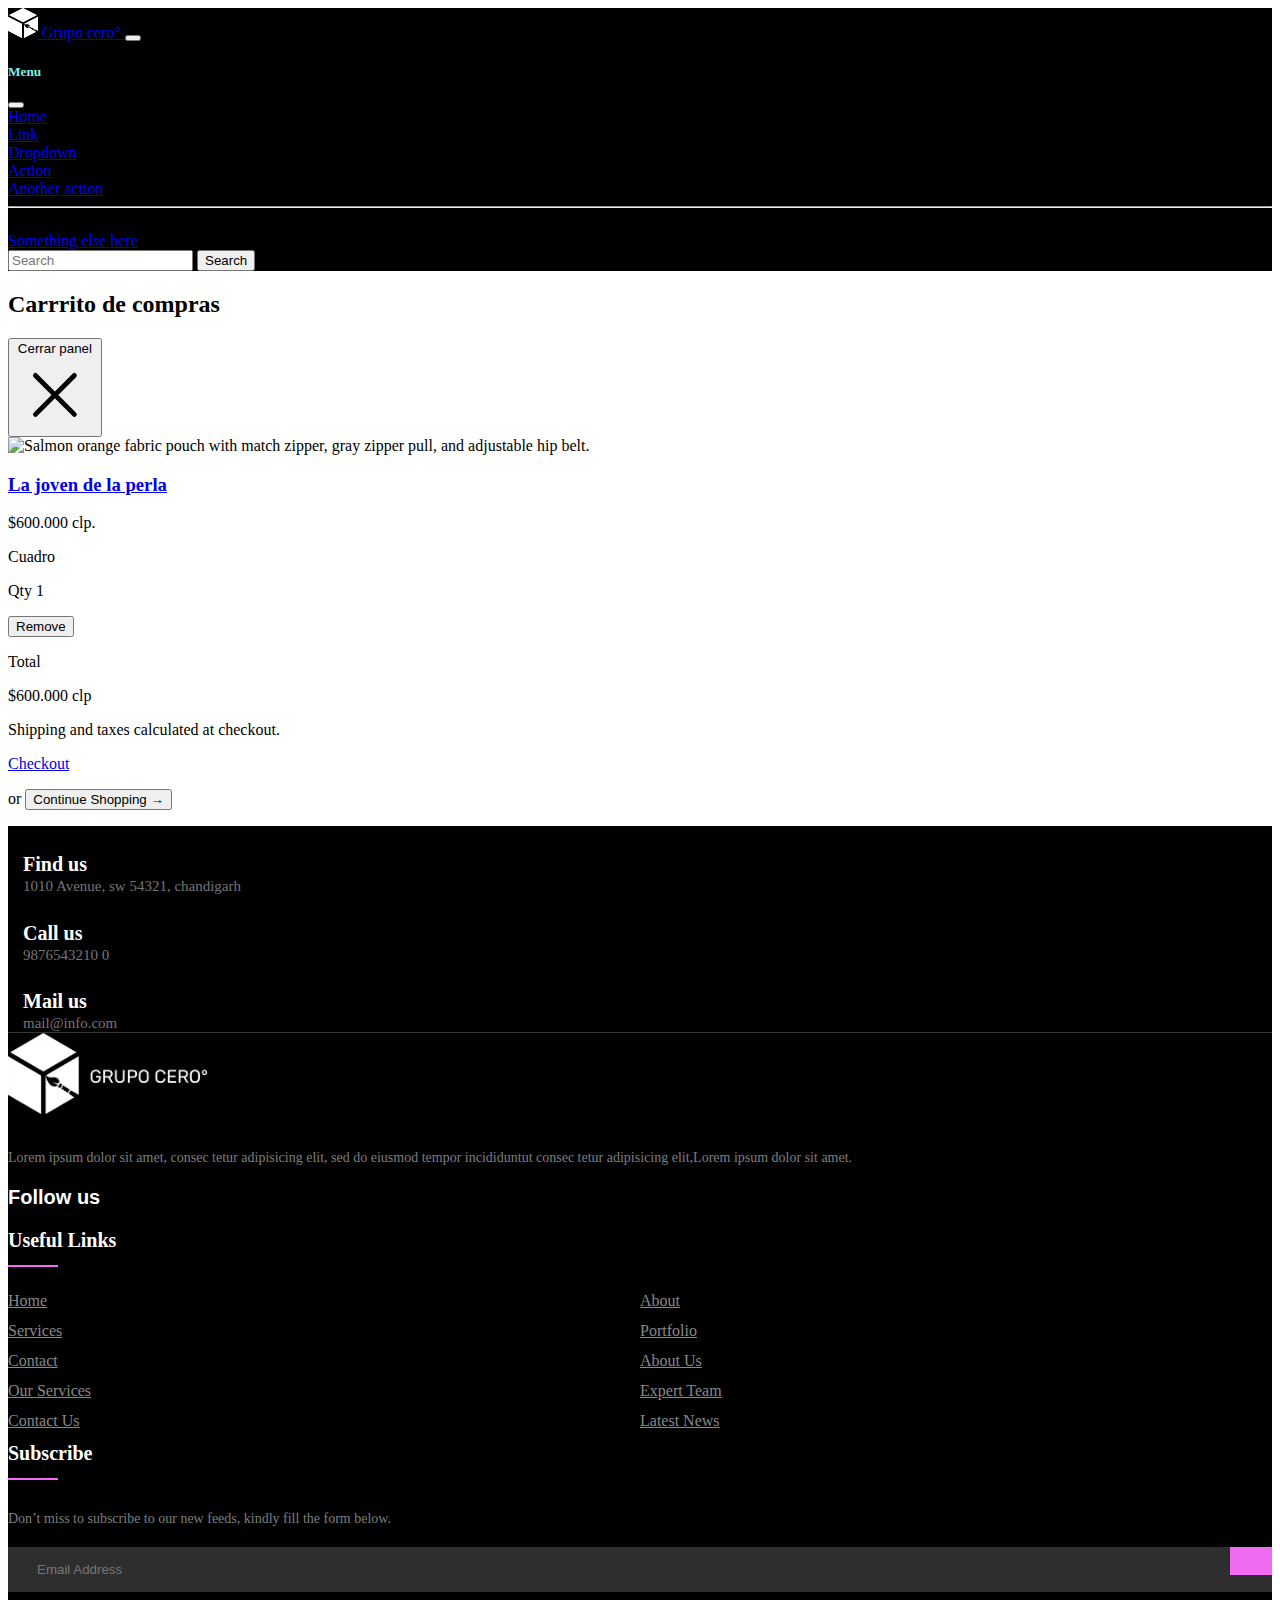
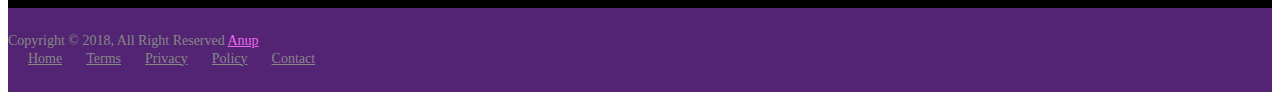
==== carrito.html @ 9806c3f5 "carrito" ====
<html lang="es">
    <head>
        <meta charset="UTF-8">
        <title>Home</title>
        <link rel="stylesheet" href="css/background.css">
        <link rel="stylesheet" href="css/footer.css">
        <link rel="stylesheet" href="css/productos.css">
        <link href="https://cdn.jsdelivr.net/npm/bootstrap@5.3.0-alpha3/dist/css/bootstrap.min.css" rel="stylesheet" integrity="sha384-KK94CHFLLe+nY2dmCWGMq91rCGa5gtU4mk92HdvYe+M/SXH301p5ILy+dN9+nJOZ" crossorigin="anonymous">
        <script src="https://cdn.jsdelivr.net/npm/@popperjs/core@2.11.7/dist/umd/popper.min.js" integrity="sha384-zYPOMqeu1DAVkHiLqWBUTcbYfZ8osu1Nd6Z89ify25QV9guujx43ITvfi12/QExE" crossorigin="anonymous"></script>
        <script src="https://cdn.jsdelivr.net/npm/bootstrap@5.3.0-alpha3/dist/js/bootstrap.min.js" integrity="sha384-Y4oOpwW3duJdCWv5ly8SCFYWqFDsfob/3GkgExXKV4idmbt98QcxXYs9UoXAB7BZ" crossorigin="anonymous"></script>
        <script src="https://cdn.tailwindcss.com"></script>
        <script type="text/javascript" src="js/tail.js"></script>
        <script src="https://kit.fontawesome.com/5d7952c473.js" crossorigin="anonymous"></script>

      </head>


        <body class="back">
<!-- NAVBAR -->
<div class="fixed-top">
<nav class="navbar navbar-dark fixed-top" style="background-color: black;">
  <div class="container-fluid">
    <a class="navbar-brand" href="#">
      <img src="logo/logoSoloNegativo.png" alt="Logo" width="30" height="30" class="d-inline-block align-text-top">
      Grupo cero°
    </a>
    <button class="navbar-toggler" type="button" data-bs-toggle="offcanvas" data-bs-target="#offcanvasDarkNavbar" aria-controls="offcanvasDarkNavbar" aria-label="Toggle navigation">
      <span class="navbar-toggler-icon"></span>
    </button>
    <div class="offcanvas offcanvas-end" tabindex="-1" id="offcanvasDarkNavbar" aria-labelledby="offcanvasDarkNavbarLabel" style="background-color: black;">
      <div class="offcanvas-header">
        <h5 class="offcanvas-title" id="offcanvasDarkNavbarLabel" style="color: #79F2E6;">Menu</h5>
        <button type="button" class="btn-close btn-close-white" data-bs-dismiss="offcanvas" aria-label="Close"></button>
      </div>
      <div class="offcanvas-body">
        <ul class="navbar-nav justify-content-end flex-grow-1 pe-3">
          <li class="nav-item">
            <a class="nav-link active" aria-current="page" href="#">Home</a>
          </li>
          <li class="nav-item">
            <a class="nav-link" href="#">Link</a>
          </li>
          <li class="nav-item dropdown">
            <a class="nav-link dropdown-toggle" href="#" role="button" data-bs-toggle="dropdown" aria-expanded="false">
              Dropdown
            </a>
            <ul class="dropdown-menu dropdown-menu-dark">
              <li><a class="dropdown-item" href="#">Action</a></li>
              <li><a class="dropdown-item" href="#">Another action</a></li>
              <li>
                <hr class="dropdown-divider">
              </li>
              <li><a class="dropdown-item" href="#">Something else here</a></li>
            </ul>
          </li>
        </ul>
        <form class="d-flex mt-3" role="search">
          <input class="form-control me-2" type="search" placeholder="Search" aria-label="Search">
          <button class="btn btn-success" type="submit">Search</button>
        </form>
      </div>
    </div>
  </div>
  </div>
</nav>
</div>

<!-- FIN NAVBAR -->
<!-- CARRITO -->

<div class="relative z-10" aria-labelledby="slide-over-title" role="dialog" aria-modal="true">
    <!--
      Background backdrop, show/hide based on slide-over state.
  
      Entering: "ease-in-out duration-500"
        From: "opacity-0"
        To: "opacity-100"
      Leaving: "ease-in-out duration-500"
        From: "opacity-100"
        To: "opacity-0"
    -->
    <div class="fixed inset-0 bg-gray-500 bg-opacity-75 transition-opacity"></div>
  
    <div class="fixed inset-0 overflow-hidden">
      <div class="absolute inset-0 overflow-hidden">
        <div class="pointer-events-none fixed inset-y-0 right-0 flex max-w-full pl-10">
          <!--
            Slide-over panel, show/hide based on slide-over state.
  
            Entering: "transform transition ease-in-out duration-500 sm:duration-700"
              From: "translate-x-full"
              To: "translate-x-0"
            Leaving: "transform transition ease-in-out duration-500 sm:duration-700"
              From: "translate-x-0"
              To: "translate-x-full"
          -->
          <div class="pointer-events-auto w-screen max-w-md">
            <div class="flex h-full flex-col overflow-y-scroll bg-white shadow-xl">
              <div class="flex-1 overflow-y-auto px-4 py-6 sm:px-6">
                <div class="flex items-start justify-between">
                  <h2 class="text-lg font-medium text-gray-900" id="slide-over-title">Carrrito de compras</h2>
                  <div class="ml-3 flex h-7 items-center">
                    <button type="button" class="-m-2 p-2 text-gray-400 hover:text-gray-500">
                      <span class="sr-only">Cerrar panel</span>
                      <svg class="h-6 w-6" fill="none" viewBox="0 0 24 24" stroke-width="1.5" stroke="currentColor" aria-hidden="true">
                        <path stroke-linecap="round" stroke-linejoin="round" d="M6 18L18 6M6 6l12 12" />
                      </svg>
                    </button>
                  </div>
                </div>
  
                <div class="mt-8">
                  <div class="flow-root">
                    <ul role="list" class="-my-6 divide-y divide-gray-200">
                      <li class="flex py-6">
                        <div class="h-24 w-24 flex-shrink-0 overflow-hidden rounded-md border border-gray-200">
                          <img src="https://www.jotdown.es/wp-content/uploads/2015/04/20.jpg" alt="Salmon orange fabric pouch with match zipper, gray zipper pull, and adjustable hip belt." class="h-full w-full object-cover object-center">
                        </div>
  
                        <div class="ml-4 flex flex-1 flex-col">
                          <div>
                            <div class="flex justify-between text-base font-medium text-gray-900">
                              <h3>
                                <a href="#">La joven de la perla</a>
                              </h3>
                              <p class="ml-4">$600.000 clp.</p>
                            </div>
                            <p class="mt-1 text-sm text-gray-500">Cuadro</p>
                          </div>
                          <div class="flex flex-1 items-end justify-between text-sm">
                            <p class="text-gray-500">Qty 1</p>
  
                            <div class="flex">
                              <button type="button" class="font-medium text-indigo-600 hover:text-indigo-500">Remove</button>
                            </div>
                          </div>
                        </div>
                      </li>
                      <!-- More products... -->
                    </ul>
                  </div>
                </div>
              </div>
  
              <div class="border-t border-gray-200 px-4 py-6 sm:px-6">
                <div class="flex justify-between text-base font-medium text-gray-900">
                  <p>Total</p>
                  <p>$600.000 clp</p>
                </div>
                <p class="mt-0.5 text-sm text-gray-500">Shipping and taxes calculated at checkout.</p>
                <div class="mt-6">
                  <a href="#" class="flex items-center justify-center rounded-md border border-transparent bg-indigo-600 px-6 py-3 text-base font-medium text-white shadow-sm hover:bg-indigo-700">Checkout</a>
                </div>
                <div class="mt-6 flex justify-center text-center text-sm text-gray-500">
                  <p>
                    or
                    <button type="button" class="font-medium text-indigo-600 hover:text-indigo-500">
                      Continue Shopping
                      <span aria-hidden="true"> &rarr;</span>
                    </button>
                  </p>
                </div>
              </div>
            </div>
          </div>
        </div>
      </div>
    </div>
  </div>
  

<!-- FIN CARRITO -->
<!-- FOOTER -->
  <footer class="footer-section">
    <div class="container">
        <div class="footer-cta pt-5 pb-5">
            <div class="row">
                <div class="col-xl-4 col-md-4 mb-30">
                    <div class="single-cta">
                        <i class="fas fa-map-marker-alt"></i>
                        <div class="cta-text">
                            <h4>Find us</h4>
                            <span>1010 Avenue, sw 54321, chandigarh</span>
                        </div>
                    </div>
                </div>
                <div class="col-xl-4 col-md-4 mb-30">
                    <div class="single-cta">
                        <i class="fas fa-phone"></i>
                        <div class="cta-text">
                            <h4>Call us</h4>
                            <span>9876543210 0</span>
                        </div>
                    </div>
                </div>
                <div class="col-xl-4 col-md-4 mb-30">
                    <div class="single-cta">
                        <i class="far fa-envelope-open"></i>
                        <div class="cta-text">
                            <h4>Mail us</h4>
                            <span>mail@info.com</span>
                        </div>
                    </div>
                </div>
            </div>
        </div>
        <div class="footer-content pt-5 pb-5">
            <div class="row">
                <div class="col-xl-4 col-lg-4 mb-50">
                    <div class="footer-widget">
                        <div class="footer-logo">
                            <a href="index.html"><img src="logo/LogoHorizontalNegativo.png" class="img-fluid" alt="logo"></a>
                        </div>
                        <div class="footer-text">
                            <p>Lorem ipsum dolor sit amet, consec tetur adipisicing elit, sed do eiusmod tempor incididuntut consec tetur adipisicing
                            elit,Lorem ipsum dolor sit amet.</p>
                        </div>
                        <div class="footer-social-icon">
                            <span>Follow us</span>
                            <a href="#"><i class="fab fa-facebook-f facebook-bg"></i></a>
                            <a href="#"><i class="fab fa-twitter twitter-bg"></i></a>
                            <a href="#"><i class="fab fa-google-plus-g google-bg"></i></a>
                        </div>
                    </div>
                </div>
                <div class="col-xl-4 col-lg-4 col-md-6 mb-30">
                    <div class="footer-widget">
                        <div class="footer-widget-heading">
                            <h3>Useful Links</h3>
                        </div>
                        <ul>
                            <li><a href="#">Home</a></li>
                            <li><a href="#">about</a></li>
                            <li><a href="#">services</a></li>
                            <li><a href="#">portfolio</a></li>
                            <li><a href="#">Contact</a></li>
                            <li><a href="#">About us</a></li>
                            <li><a href="#">Our Services</a></li>
                            <li><a href="#">Expert Team</a></li>
                            <li><a href="#">Contact us</a></li>
                            <li><a href="#">Latest News</a></li>
                        </ul>
                    </div>
                </div>
                <div class="col-xl-4 col-lg-4 col-md-6 mb-50">
                    <div class="footer-widget">
                        <div class="footer-widget-heading">
                            <h3>Subscribe</h3>
                        </div>
                        <div class="footer-text mb-25">
                            <p>Don’t miss to subscribe to our new feeds, kindly fill the form below.</p>
                        </div>
                        <div class="subscribe-form">
                            <form action="#">
                                <input type="text" placeholder="Email Address">
                                <button><i class="fab fa-telegram-plane"></i></button>
                            </form>
                        </div>
                    </div>
                </div>
            </div>
        </div>
    </div>
    <div class="copyright-area">
        <div class="container">
            <div class="row">
                <div class="col-xl-6 col-lg-6 text-center text-lg-left">
                    <div class="copyright-text">
                        <p>Copyright &copy; 2018, All Right Reserved <a href="https://codepen.io/anupkumar92/">Anup</a></p>
                    </div>
                </div>
                <div class="col-xl-6 col-lg-6 d-none d-lg-block text-right">
                    <div class="footer-menu">
                        <ul>
                            <li><a href="#">Home</a></li>
                            <li><a href="#">Terms</a></li>
                            <li><a href="#">Privacy</a></li>
                            <li><a href="#">Policy</a></li>
                            <li><a href="#">Contact</a></li>
                        </ul>
                    </div>
                </div>
            </div>
        </div>
    </div>
</footer>
<!-- FIN FOOTER-->
        </body>
</html>
---- css/background.css ----
.back{
    background-color: white;
}
---- css/footer.css ----
ul {
    margin: 0px;
    padding: 0px;
}
.footer-section {
  background: black;
  position: relative;
}
.footer-cta {
  border-bottom: 1px solid #373636;
}
.single-cta i {
  color: #F06BF2;
  font-size: 30px;
  float: left;
  margin-top: 8px;
}
.cta-text {
  padding-left: 15px;
  display: inline-block;
}
.cta-text h4 {
  color: #fff;
  font-size: 20px;
  font-weight: 600;
  margin-bottom: 2px;
}
.cta-text span {
  color: #757575;
  font-size: 15px;
}
.footer-content {
  position: relative;
  z-index: 2;
}
.footer-pattern img {
  position: absolute;
  top: 0;
  left: 0;
  height: 330px;
  background-size: cover;
  background-position: 100% 100%;
}
.footer-logo {
  margin-bottom: 30px;
}
.footer-logo img {
    max-width: 200px;
}
.footer-text p {
  margin-bottom: 14px;
  font-size: 14px;
      color: #7e7e7e;
  line-height: 28px;
}
.footer-social-icon span {
  color: #fff;
  display: block;
  font-size: 20px;
  font-weight: 700;
  font-family: 'Poppins', sans-serif;
  margin-bottom: 20px;
}
.footer-social-icon a {
  color: #fff;
  font-size: 16px;
  margin-right: 15px;
}
.footer-social-icon i {
  height: 40px;
  width: 40px;
  text-align: center;
  line-height: 38px;
  border-radius: 50%;
}
.facebook-bg{
  background: #3B5998;
}
.twitter-bg{
  background: #55ACEE;
}
.google-bg{
  background: #DD4B39;
}
.footer-widget-heading h3 {
  color: #fff;
  font-size: 20px;
  font-weight: 600;
  margin-bottom: 40px;
  position: relative;
}
.footer-widget-heading h3::before {
  content: "";
  position: absolute;
  left: 0;
  bottom: -15px;
  height: 2px;
  width: 50px;
  background: #F06BF2
}
.footer-widget ul li {
  display: inline-block;
  float: left;
  width: 50%;
  margin-bottom: 12px;
}
.footer-widget ul li a:hover{
  color: #F06BF2;
}
.footer-widget ul li a {
  color: #878787;
  text-transform: capitalize;
}
.subscribe-form {
  position: relative;
  overflow: hidden;
}
.subscribe-form input {
  width: 100%;
  padding: 14px 28px;
  background: #2E2E2E;
  border: 1px solid #2E2E2E;
  color: #fff;
}
.subscribe-form button {
    position: absolute;
    right: 0;
    background: #F06BF2;
    padding: 13px 20px;
    border: 1px solid #F06BF2;
    top: 0;
}
.subscribe-form button i {
  color: #fff;
  font-size: 22px;
  transform: rotate(-6deg);
}
.copyright-area{
  background: #532473;
  padding: 25px 0;
}
.copyright-text p {
  margin: 0;
  font-size: 14px;
  color: #878787;
}
.copyright-text p a{
  color: #F06BF2;
}
.footer-menu li {
  display: inline-block;
  margin-left: 20px;
}
.footer-menu li:hover a{
  color: #F06BF2;
}
.footer-menu li a {
  font-size: 14px;
  color: #878787;
}
---- css/productos.css ----
.product-card {
    border-bottom: 100px;
  }
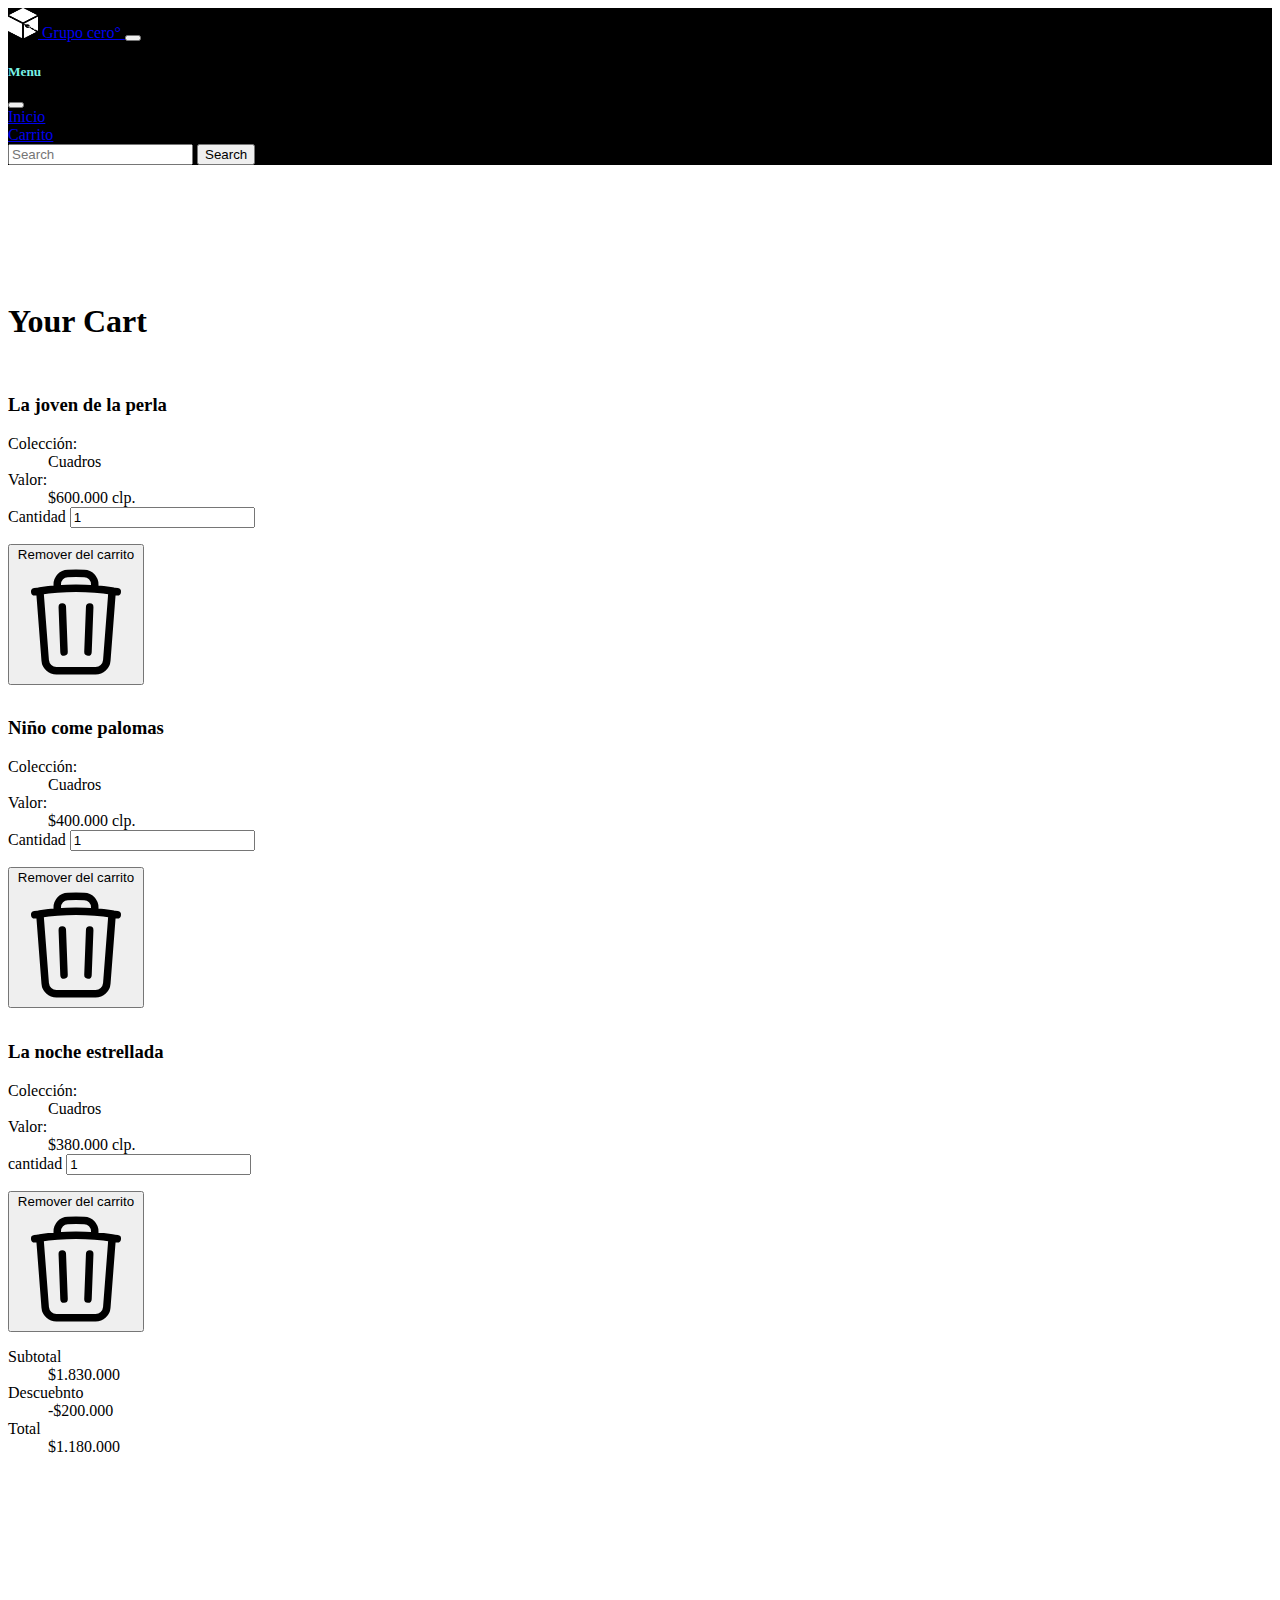
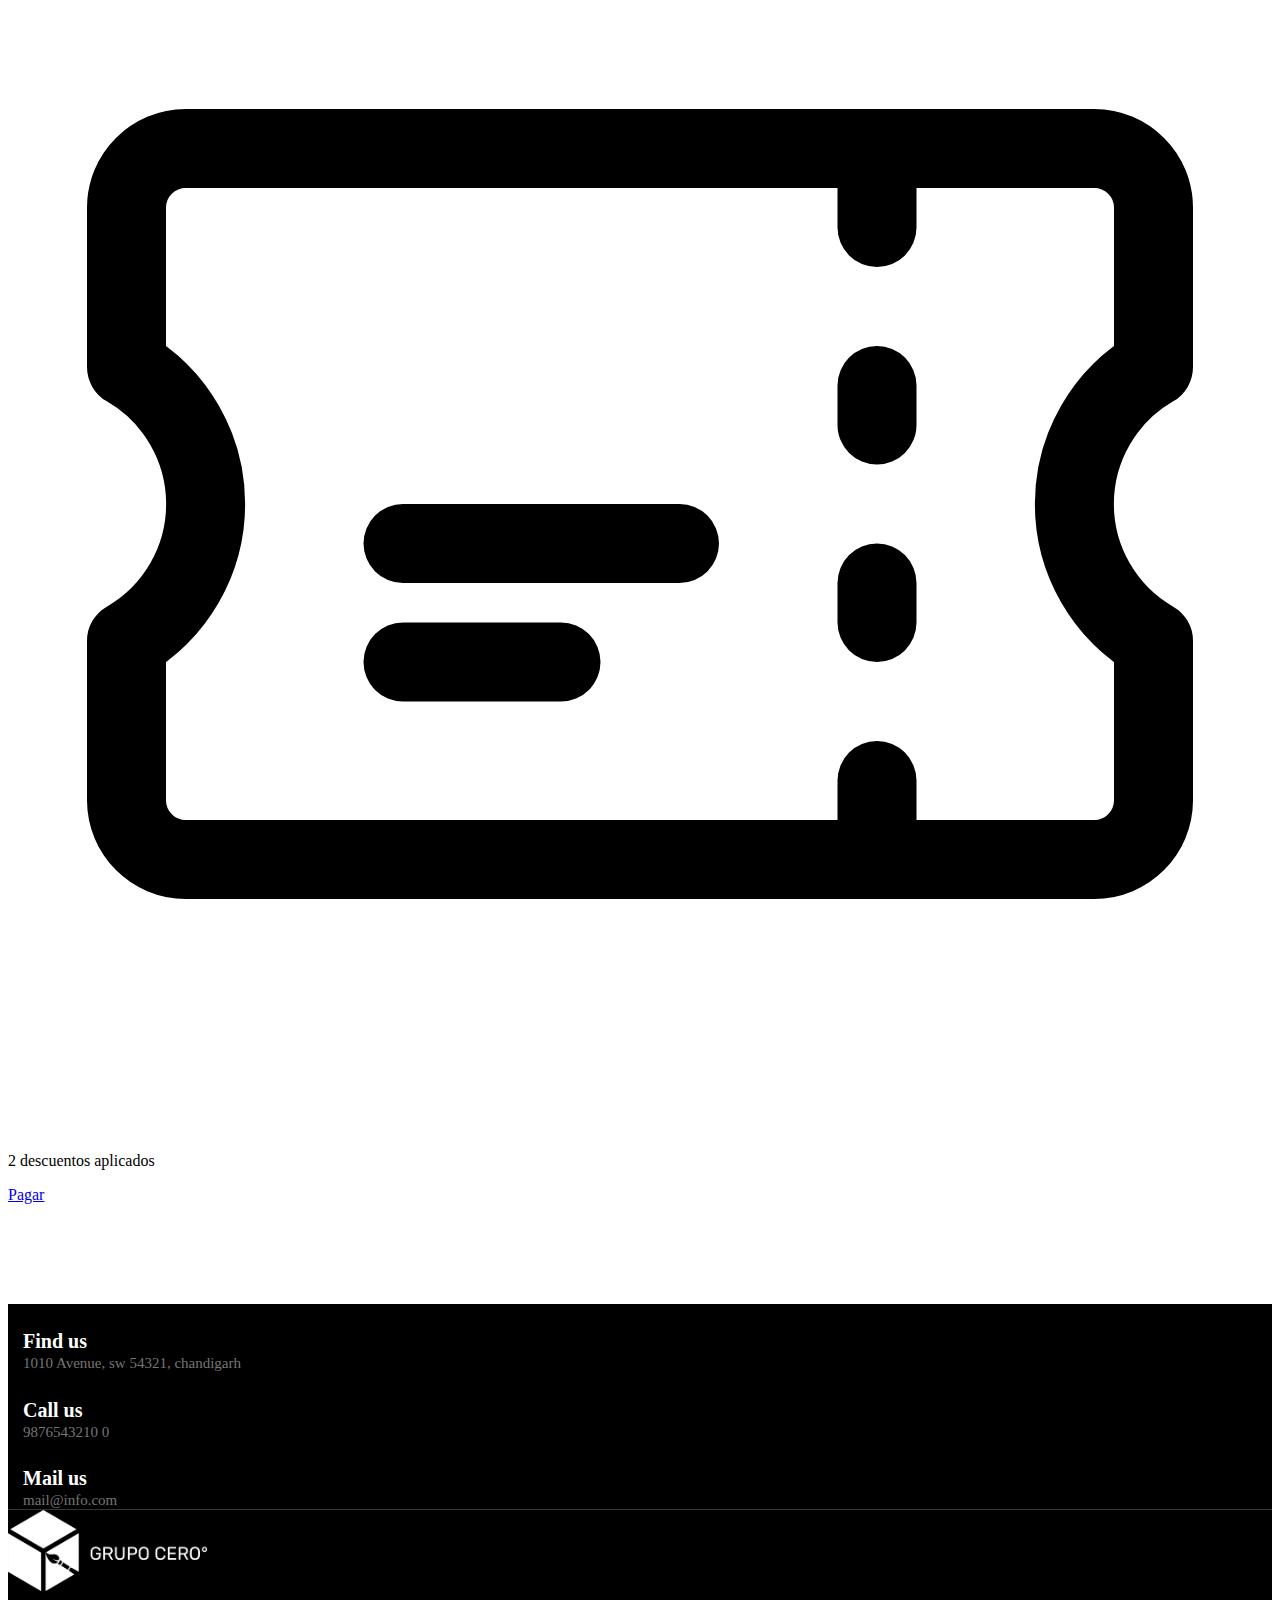
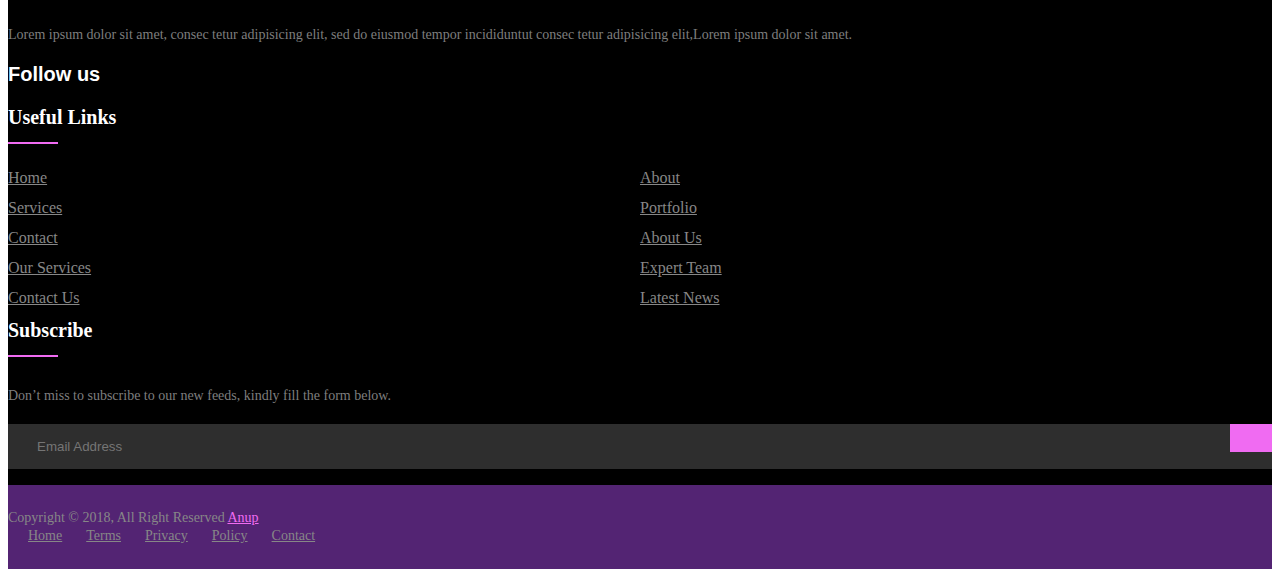
==== commit 9bdf2fe9: "cambios" ====
--- a/carrito.html
+++ b/carrito.html
@@ -11,163 +11,288 @@
         <script src="https://cdn.tailwindcss.com"></script>
         <script type="text/javascript" src="js/tail.js"></script>
         <script src="https://kit.fontawesome.com/5d7952c473.js" crossorigin="anonymous"></script>
-
       </head>
 
 
-        <body class="back">
+        <body class="back2">
 <!-- NAVBAR -->
 <div class="fixed-top">
-<nav class="navbar navbar-dark fixed-top" style="background-color: black;">
-  <div class="container-fluid">
-    <a class="navbar-brand" href="#">
-      <img src="logo/logoSoloNegativo.png" alt="Logo" width="30" height="30" class="d-inline-block align-text-top">
-      Grupo cero°
-    </a>
-    <button class="navbar-toggler" type="button" data-bs-toggle="offcanvas" data-bs-target="#offcanvasDarkNavbar" aria-controls="offcanvasDarkNavbar" aria-label="Toggle navigation">
-      <span class="navbar-toggler-icon"></span>
-    </button>
-    <div class="offcanvas offcanvas-end" tabindex="-1" id="offcanvasDarkNavbar" aria-labelledby="offcanvasDarkNavbarLabel" style="background-color: black;">
-      <div class="offcanvas-header">
-        <h5 class="offcanvas-title" id="offcanvasDarkNavbarLabel" style="color: #79F2E6;">Menu</h5>
-        <button type="button" class="btn-close btn-close-white" data-bs-dismiss="offcanvas" aria-label="Close"></button>
+  <nav class="navbar navbar-dark fixed-top" style="background-color: black;">
+    <div class="container-fluid">
+      <a class="navbar-brand" href="home.html">
+        <img src="logo/logoSoloNegativo.png" alt="Logo" width="30" height="30" class="d-inline-block align-text-top">
+        Grupo cero°
+      </a>
+      <button class="navbar-toggler" type="button" data-bs-toggle="offcanvas" data-bs-target="#offcanvasDarkNavbar" aria-controls="offcanvasDarkNavbar" aria-label="Toggle navigation">
+        <span class="navbar-toggler-icon"></span>
+      </button>
+      <div class="offcanvas offcanvas-end" tabindex="-1" id="offcanvasDarkNavbar" aria-labelledby="offcanvasDarkNavbarLabel" style="background-color: black;">
+        <div class="offcanvas-header">
+          <h5 class="offcanvas-title" id="offcanvasDarkNavbarLabel" style="color: #79F2E6;">Menu</h5>
+          <button type="button" class="btn-close btn-close-white" data-bs-dismiss="offcanvas" aria-label="Close"></button>
+        </div>
+        <div class="offcanvas-body">
+          <ul class="navbar-nav justify-content-end flex-grow-1 pe-3">
+            <li class="nav-item">
+              <a class="nav-link active" aria-current="page" href="home.html">Inicio</a>
+            </li>
+            <li class="nav-item">
+              <a class="nav-link" href="carrito.html">Carrito</a>
+            </li>
+          </ul>
+          <form class="d-flex mt-3" role="search">
+            <input class="form-control me-2" type="search" placeholder="Search" aria-label="Search">
+            <button class="btn btn-success" type="submit">Search</button>
+          </form>
+        </div>
       </div>
-      <div class="offcanvas-body">
-        <ul class="navbar-nav justify-content-end flex-grow-1 pe-3">
-          <li class="nav-item">
-            <a class="nav-link active" aria-current="page" href="#">Home</a>
+    </div>
+    </div>
+  </nav>
+  </div>
+
+<!-- FIN NAVBAR -->
+<!-- CARRITO -->
+<section style="padding-top: 100px; padding-bottom: 100px;">
+  <div class="mx-auto max-w-screen-xl px-4 py-8 sm:px-6 sm:py-12 lg:px-8">
+    <div class="mx-auto max-w-3xl">
+      <header class="text-center">
+        <h1 class="text-xl font-bold text-gray-900 sm:text-3xl">Your Cart</h1>
+      </header>
+
+      <div class="mt-8">
+        <ul class="space-y-4">
+          <li class="flex items-center gap-4">
+            <img
+              src="https://www.jotdown.es/wp-content/uploads/2015/04/20.jpg"
+              alt=""
+              class="h-16 w-16 rounded object-cover"
+            />
+
+            <div>
+              <h3 class="text-sm text-gray-900">La joven de la perla</h3>
+
+              <dl class="mt-0.5 space-y-px text-[10px] text-gray-600">
+                <div>
+                  <dt class="inline">Colecci&oacute;n: </dt>
+                  <dd class="inline">Cuadros</dd>
+                </div>
+
+                <div>
+                  <dt class="inline">Valor:</dt>
+                  <dd class="inline">$600.000 clp.</dd>
+                </div>
+              </dl>
+            </div>
+
+            <div class="flex flex-1 items-center justify-end gap-2">
+              <form>
+                <label for="Line1Qty" class="sr-only"> Cantidad </label>
+
+                <input
+                  type="number"
+                  min="1"
+                  value="1"
+                  id="Line1Qty"
+                  class="h-8 w-12 rounded border-gray-200 bg-gray-50 p-0 text-center text-xs text-gray-600 [-moz-appearance:_textfield] focus:outline-none [&::-webkit-outer-spin-button]:m-0 [&::-webkit-outer-spin-button]:appearance-none [&::-webkit-inner-spin-button]:m-0 [&::-webkit-inner-spin-button]:appearance-none"
+                />
+              </form>
+
+              <button class="text-gray-600 transition hover:text-red-600">
+                <span class="sr-only">Remover del carrito</span>
+
+                <svg
+                  xmlns="http://www.w3.org/2000/svg"
+                  fill="none"
+                  viewBox="0 0 24 24"
+                  stroke-width="1.5"
+                  stroke="currentColor"
+                  class="h-4 w-4"
+                >
+                  <path
+                    stroke-linecap="round"
+                    stroke-linejoin="round"
+                    d="M14.74 9l-.346 9m-4.788 0L9.26 9m9.968-3.21c.342.052.682.107 1.022.166m-1.022-.165L18.16 19.673a2.25 2.25 0 01-2.244 2.077H8.084a2.25 2.25 0 01-2.244-2.077L4.772 5.79m14.456 0a48.108 48.108 0 00-3.478-.397m-12 .562c.34-.059.68-.114 1.022-.165m0 0a48.11 48.11 0 013.478-.397m7.5 0v-.916c0-1.18-.91-2.164-2.09-2.201a51.964 51.964 0 00-3.32 0c-1.18.037-2.09 1.022-2.09 2.201v.916m7.5 0a48.667 48.667 0 00-7.5 0"
+                  />
+                </svg>
+              </button>
+            </div>
           </li>
-          <li class="nav-item">
-            <a class="nav-link" href="#">Link</a>
+
+          <li class="flex items-center gap-4">
+            <img
+              src="https://www.todocuadros.es/media/catalog/product/cache/1/small_image/450x450/040ec09b1e35df139433887a97daa66f/p/i/picasso-nino-paloma.jpg"
+              alt=""
+              class="h-16 w-16 rounded object-cover"
+            />
+
+            <div>
+              <h3 class="text-sm text-gray-900">Niño come palomas</h3>
+
+              <dl class="mt-0.5 space-y-px text-[10px] text-gray-600">
+                <div>
+                  <div>
+                    <dt class="inline">Colecci&oacute;n: </dt>
+                    <dd class="inline">Cuadros</dd>
+                  </div>
+  
+                  <div>
+                    <dt class="inline">Valor:</dt>
+                    <dd class="inline">$400.000 clp.</dd>
+                  </div>
+                </div>
+              </dl>
+            </div>
+
+            <div class="flex flex-1 items-center justify-end gap-2">
+              <form>
+                <label for="Line2Qty" class="sr-only"> Cantidad </label>
+
+                <input
+                  type="number"
+                  min="1"
+                  value="1"
+                  id="Line2Qty"
+                  class="h-8 w-12 rounded border-gray-200 bg-gray-50 p-0 text-center text-xs text-gray-600 [-moz-appearance:_textfield] focus:outline-none [&::-webkit-outer-spin-button]:m-0 [&::-webkit-outer-spin-button]:appearance-none [&::-webkit-inner-spin-button]:m-0 [&::-webkit-inner-spin-button]:appearance-none"
+                />
+              </form>
+
+              <button class="text-gray-600 transition hover:text-red-600">
+                <span class="sr-only">Remover del carrito</span>
+
+                <svg
+                  xmlns="http://www.w3.org/2000/svg"
+                  fill="none"
+                  viewBox="0 0 24 24"
+                  stroke-width="1.5"
+                  stroke="currentColor"
+                  class="h-4 w-4"
+                >
+                  <path
+                    stroke-linecap="round"
+                    stroke-linejoin="round"
+                    d="M14.74 9l-.346 9m-4.788 0L9.26 9m9.968-3.21c.342.052.682.107 1.022.166m-1.022-.165L18.16 19.673a2.25 2.25 0 01-2.244 2.077H8.084a2.25 2.25 0 01-2.244-2.077L4.772 5.79m14.456 0a48.108 48.108 0 00-3.478-.397m-12 .562c.34-.059.68-.114 1.022-.165m0 0a48.11 48.11 0 013.478-.397m7.5 0v-.916c0-1.18-.91-2.164-2.09-2.201a51.964 51.964 0 00-3.32 0c-1.18.037-2.09 1.022-2.09 2.201v.916m7.5 0a48.667 48.667 0 00-7.5 0"
+                  />
+                </svg>
+              </button>
+            </div>
           </li>
-          <li class="nav-item dropdown">
-            <a class="nav-link dropdown-toggle" href="#" role="button" data-bs-toggle="dropdown" aria-expanded="false">
-              Dropdown
-            </a>
-            <ul class="dropdown-menu dropdown-menu-dark">
-              <li><a class="dropdown-item" href="#">Action</a></li>
-              <li><a class="dropdown-item" href="#">Another action</a></li>
-              <li>
-                <hr class="dropdown-divider">
-              </li>
-              <li><a class="dropdown-item" href="#">Something else here</a></li>
-            </ul>
+
+          <li class="flex items-center gap-4">
+            <img
+              src="https://upload.wikimedia.org/wikipedia/commons/thumb/e/ea/Van_Gogh_-_Starry_Night_-_Google_Art_Project.jpg/1200px-Van_Gogh_-_Starry_Night_-_Google_Art_Project.jpg"
+              alt=""
+              class="h-16 w-16 rounded object-cover"
+            />
+
+            <div>
+              <h3 class="text-sm text-gray-900"> La noche estrellada </h3>
+
+              <dl class="mt-0.5 space-y-px text-[10px] text-gray-600">
+                <div>
+                  <dt class="inline">Colecci&oacute;n: </dt>
+                  <dd class="inline">Cuadros</dd>
+                </div>
+
+                <div>
+                  <dt class="inline">Valor:</dt>
+                  <dd class="inline">$380.000 clp.</dd>
+                </div>
+              </dl>
+            </div>
+
+            <div class="flex flex-1 items-center justify-end gap-2">
+              <form>
+                <label for="Line3Qty" class="sr-only"> cantidad </label>
+
+                <input
+                  type="number"
+                  min="1"
+                  value="1"
+                  id="Line3Qty"
+                  class="h-8 w-12 rounded border-gray-200 bg-gray-50 p-0 text-center text-xs text-gray-600 [-moz-appearance:_textfield] focus:outline-none [&::-webkit-outer-spin-button]:m-0 [&::-webkit-outer-spin-button]:appearance-none [&::-webkit-inner-spin-button]:m-0 [&::-webkit-inner-spin-button]:appearance-none"
+                />
+              </form>
+
+              <button class="text-gray-600 transition hover:text-red-600">
+                <span class="sr-only">Remover del carrito</span>
+
+                <svg
+                  xmlns="http://www.w3.org/2000/svg"
+                  fill="none"
+                  viewBox="0 0 24 24"
+                  stroke-width="1.5"
+                  stroke="currentColor"
+                  class="h-4 w-4"
+                >
+                  <path
+                    stroke-linecap="round"
+                    stroke-linejoin="round"
+                    d="M14.74 9l-.346 9m-4.788 0L9.26 9m9.968-3.21c.342.052.682.107 1.022.166m-1.022-.165L18.16 19.673a2.25 2.25 0 01-2.244 2.077H8.084a2.25 2.25 0 01-2.244-2.077L4.772 5.79m14.456 0a48.108 48.108 0 00-3.478-.397m-12 .562c.34-.059.68-.114 1.022-.165m0 0a48.11 48.11 0 013.478-.397m7.5 0v-.916c0-1.18-.91-2.164-2.09-2.201a51.964 51.964 0 00-3.32 0c-1.18.037-2.09 1.022-2.09 2.201v.916m7.5 0a48.667 48.667 0 00-7.5 0"
+                  />
+                </svg>
+              </button>
+            </div>
           </li>
         </ul>
-        <form class="d-flex mt-3" role="search">
-          <input class="form-control me-2" type="search" placeholder="Search" aria-label="Search">
-          <button class="btn btn-success" type="submit">Search</button>
-        </form>
+
+        <div class="mt-8 flex justify-end border-t border-gray-100 pt-8">
+          <div class="w-screen max-w-lg space-y-4">
+            <dl class="space-y-0.5 text-sm text-gray-700">
+              <div class="flex justify-between">
+                <dt>Subtotal</dt>
+                <dd>$1.830.000</dd>
+              </div>
+
+              <div class="flex justify-between">
+                <dt>Descuebnto</dt>
+                <dd>-$200.000</dd>
+              </div>
+
+              <div class="flex justify-between !text-base font-medium">
+                <dt>Total</dt>
+                <dd>$1.180.000</dd>
+              </div>
+            </dl>
+
+            <div class="flex justify-end">
+              <span
+                class="inline-flex items-center justify-center rounded-full bg-indigo-100 px-2.5 py-0.5 text-indigo-700"
+              >
+                <svg
+                  xmlns="http://www.w3.org/2000/svg"
+                  fill="none"
+                  viewBox="0 0 24 24"
+                  stroke-width="1.5"
+                  stroke="currentColor"
+                  class="-ml-1 mr-1.5 h-4 w-4"
+                >
+                  <path
+                    stroke-linecap="round"
+                    stroke-linejoin="round"
+                    d="M16.5 6v.75m0 3v.75m0 3v.75m0 3V18m-9-5.25h5.25M7.5 15h3M3.375 5.25c-.621 0-1.125.504-1.125 1.125v3.026a2.999 2.999 0 010 5.198v3.026c0 .621.504 1.125 1.125 1.125h17.25c.621 0 1.125-.504 1.125-1.125v-3.026a2.999 2.999 0 010-5.198V6.375c0-.621-.504-1.125-1.125-1.125H3.375z"
+                  />
+                </svg>
+
+                <p class="whitespace-nowrap text-xs">2 descuentos aplicados</p>
+              </span>
+            </div>
+
+            <div class="flex justify-end">
+              <a
+                href="#"
+                class="block rounded bg-gray-700 px-5 py-3 text-sm text-gray-100 transition hover:bg-gray-600"
+              >
+                Pagar
+              </a>
+            </div>
+          </div>
+        </div>
       </div>
     </div>
   </div>
-  </div>
-</nav>
-</div>
-
-<!-- FIN NAVBAR -->
-<!-- CARRITO -->
-
-<div class="relative z-10" aria-labelledby="slide-over-title" role="dialog" aria-modal="true">
-    <!--
-      Background backdrop, show/hide based on slide-over state.
-  
-      Entering: "ease-in-out duration-500"
-        From: "opacity-0"
-        To: "opacity-100"
-      Leaving: "ease-in-out duration-500"
-        From: "opacity-100"
-        To: "opacity-0"
-    -->
-    <div class="fixed inset-0 bg-gray-500 bg-opacity-75 transition-opacity"></div>
-  
-    <div class="fixed inset-0 overflow-hidden">
-      <div class="absolute inset-0 overflow-hidden">
-        <div class="pointer-events-none fixed inset-y-0 right-0 flex max-w-full pl-10">
-          <!--
-            Slide-over panel, show/hide based on slide-over state.
-  
-            Entering: "transform transition ease-in-out duration-500 sm:duration-700"
-              From: "translate-x-full"
-              To: "translate-x-0"
-            Leaving: "transform transition ease-in-out duration-500 sm:duration-700"
-              From: "translate-x-0"
-              To: "translate-x-full"
-          -->
-          <div class="pointer-events-auto w-screen max-w-md">
-            <div class="flex h-full flex-col overflow-y-scroll bg-white shadow-xl">
-              <div class="flex-1 overflow-y-auto px-4 py-6 sm:px-6">
-                <div class="flex items-start justify-between">
-                  <h2 class="text-lg font-medium text-gray-900" id="slide-over-title">Carrrito de compras</h2>
-                  <div class="ml-3 flex h-7 items-center">
-                    <button type="button" class="-m-2 p-2 text-gray-400 hover:text-gray-500">
-                      <span class="sr-only">Cerrar panel</span>
-                      <svg class="h-6 w-6" fill="none" viewBox="0 0 24 24" stroke-width="1.5" stroke="currentColor" aria-hidden="true">
-                        <path stroke-linecap="round" stroke-linejoin="round" d="M6 18L18 6M6 6l12 12" />
-                      </svg>
-                    </button>
-                  </div>
-                </div>
-  
-                <div class="mt-8">
-                  <div class="flow-root">
-                    <ul role="list" class="-my-6 divide-y divide-gray-200">
-                      <li class="flex py-6">
-                        <div class="h-24 w-24 flex-shrink-0 overflow-hidden rounded-md border border-gray-200">
-                          <img src="https://www.jotdown.es/wp-content/uploads/2015/04/20.jpg" alt="Salmon orange fabric pouch with match zipper, gray zipper pull, and adjustable hip belt." class="h-full w-full object-cover object-center">
-                        </div>
-  
-                        <div class="ml-4 flex flex-1 flex-col">
-                          <div>
-                            <div class="flex justify-between text-base font-medium text-gray-900">
-                              <h3>
-                                <a href="#">La joven de la perla</a>
-                              </h3>
-                              <p class="ml-4">$600.000 clp.</p>
-                            </div>
-                            <p class="mt-1 text-sm text-gray-500">Cuadro</p>
-                          </div>
-                          <div class="flex flex-1 items-end justify-between text-sm">
-                            <p class="text-gray-500">Qty 1</p>
-  
-                            <div class="flex">
-                              <button type="button" class="font-medium text-indigo-600 hover:text-indigo-500">Remove</button>
-                            </div>
-                          </div>
-                        </div>
-                      </li>
-                      <!-- More products... -->
-                    </ul>
-                  </div>
-                </div>
-              </div>
-  
-              <div class="border-t border-gray-200 px-4 py-6 sm:px-6">
-                <div class="flex justify-between text-base font-medium text-gray-900">
-                  <p>Total</p>
-                  <p>$600.000 clp</p>
-                </div>
-                <p class="mt-0.5 text-sm text-gray-500">Shipping and taxes calculated at checkout.</p>
-                <div class="mt-6">
-                  <a href="#" class="flex items-center justify-center rounded-md border border-transparent bg-indigo-600 px-6 py-3 text-base font-medium text-white shadow-sm hover:bg-indigo-700">Checkout</a>
-                </div>
-                <div class="mt-6 flex justify-center text-center text-sm text-gray-500">
-                  <p>
-                    or
-                    <button type="button" class="font-medium text-indigo-600 hover:text-indigo-500">
-                      Continue Shopping
-                      <span aria-hidden="true"> &rarr;</span>
-                    </button>
-                  </p>
-                </div>
-              </div>
-            </div>
-          </div>
-        </div>
-      </div>
-    </div>
-  </div>
-  
+</section>
+
 
 <!-- FIN CARRITO -->
 <!-- FOOTER -->
--- a/css/background.css
+++ b/css/background.css
@@ -1,3 +1,8 @@
 .back{
     background-color: white;
+}
+
+.back2{
+background-image: url(https://cdn.discordapp.com/attachments/778122814749278209/1095198082129465416/backgraund.png);
+
 }